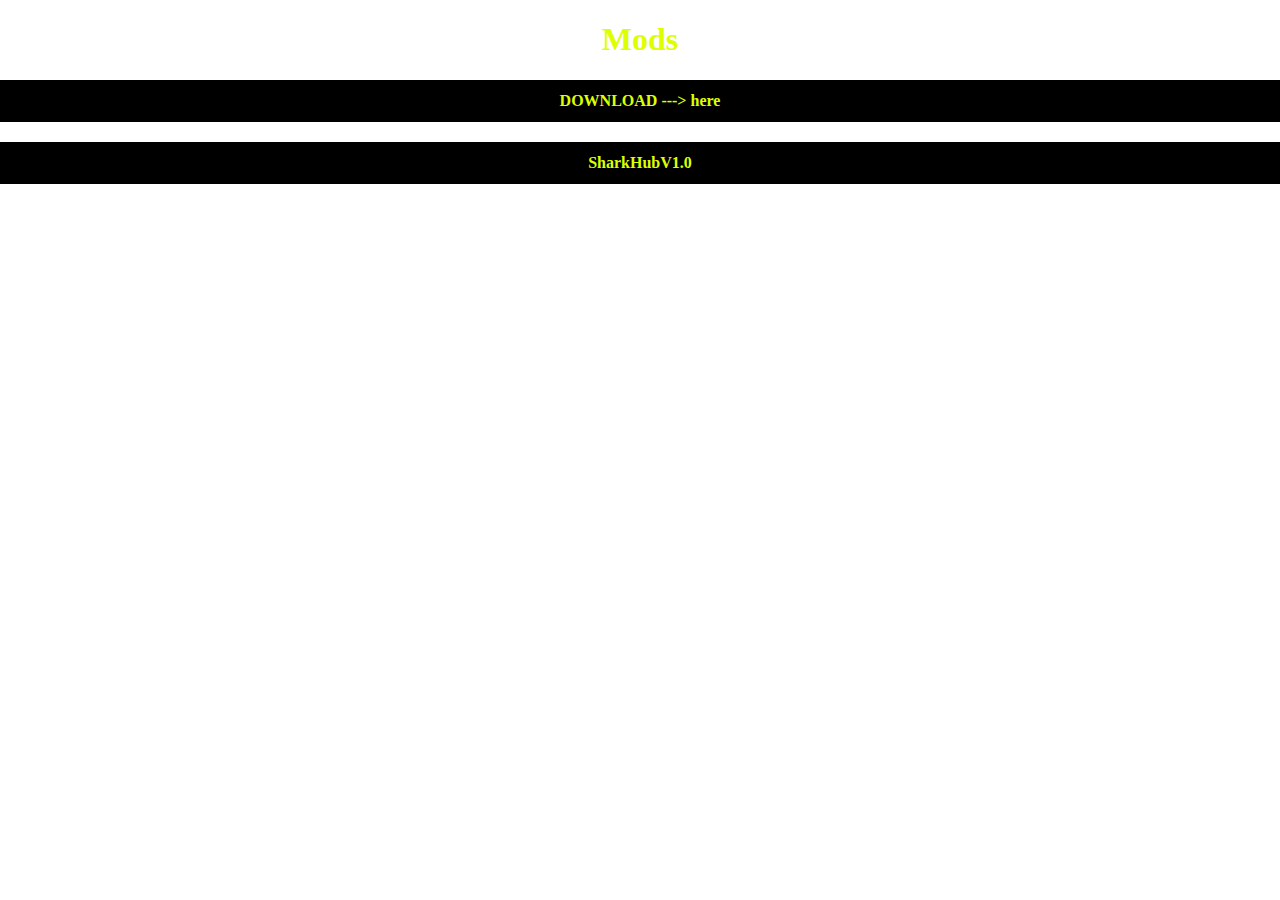
==== index.html @ 1e8fbffd "Rename Index.html to index.html" ====
<!DOCTYPE html>
<html lang="en">
<head>
    <title>w3x-mods.com</title>
<style>
body {
     text-align: center; 
     background-image: url('https://img.goodfon.com/wallpaper/big/8/bd/noch-neon-gorod-krysha-devushka.jpg');
     background-size: cover;
     background-repeat: no-repeat; 
     background-attachment: fixed;
     margin: 0;
     padding: 0;
     color: black;
}

.container {
    position: relative;
    z-index: 1;
}

.container h1 {
     color: rgb(221, 255, 0);
     font-size: 48px;
     font-weight: bold;
     text-shadow: 2px 2px 4px rgba(0, 0, 0, 0.5);
     margin: 0;
}

.download {
     background-color: black;
     border: 2px solid black;
     color: rgb(221, 255, 0);
     padding: 10px 20px;
     text-decoration: none;
     font-weight: bold;
     display: block;
     margin-top: 20px;
}

.link-text {
     background-color: black;
     padding: 10px 20px;
     color: rgb(221, 255, 0);
     text-decoration: none;
     font-weight: bold;
}
</style>
</head>
<body>
    <h1 style="color:  rgb(221, 255, 0);">Mods</h1>
    <p class="download">DOWNLOAD ---> here</p>
    <div class="container">
        <a class="download" href="https://www.mediafire.com/file/8trqhmofbnqqznk/SharkHubV1.0.lua/file">
            <span class="link-text">SharkHubV1.0</span>
        </a>
    </div>
</body>
</html>
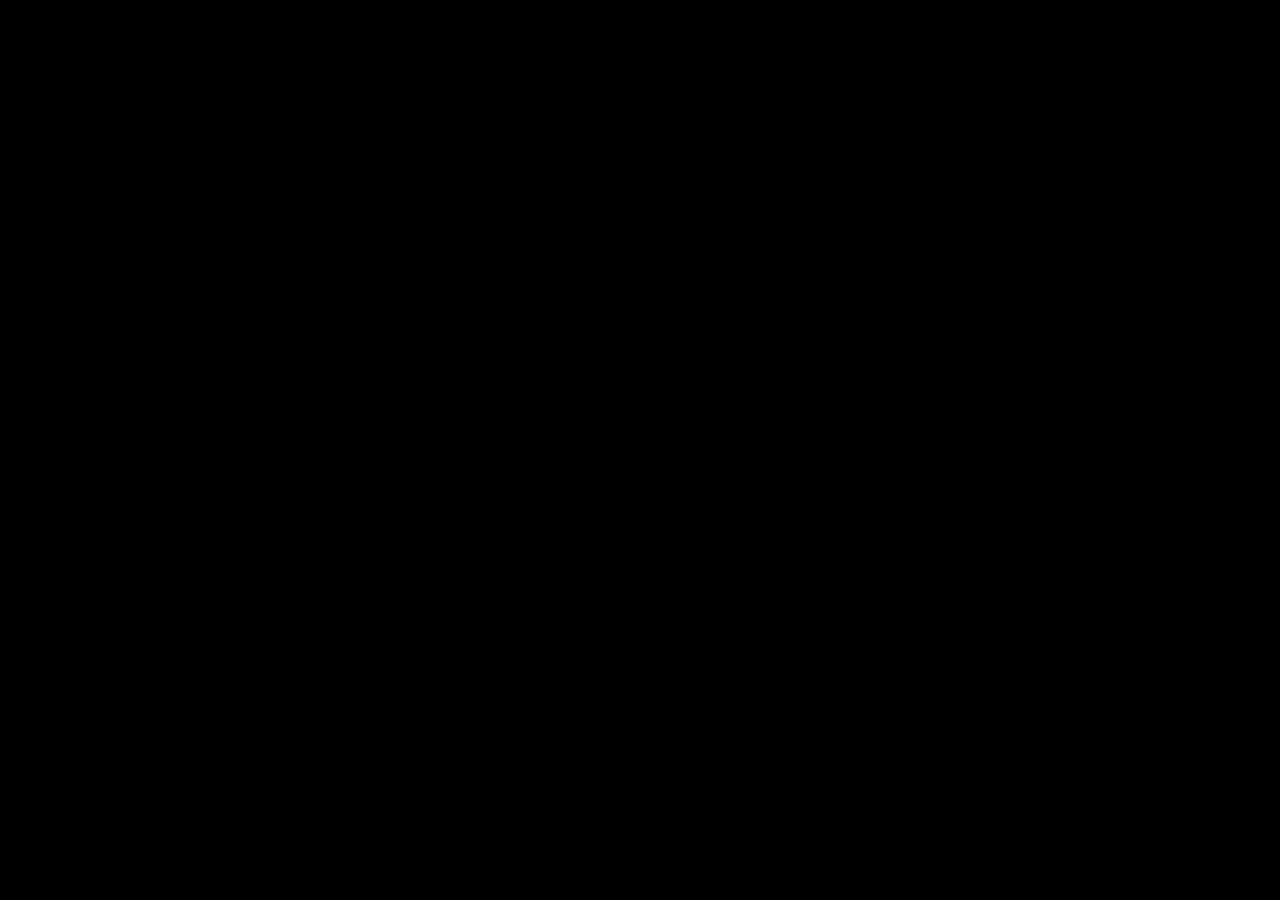
==== commit dbd87296: "Update index.html" ====
--- a/index.html
+++ b/index.html
@@ -1,59 +1,44 @@
 <!DOCTYPE html>
 <html lang="en">
 <head>
-    <title>w3x-mods.com</title>
-<style>
-body {
-     text-align: center; 
-     background-image: url('https://img.goodfon.com/wallpaper/big/8/bd/noch-neon-gorod-krysha-devushka.jpg');
-     background-size: cover;
-     background-repeat: no-repeat; 
-     background-attachment: fixed;
-     margin: 0;
-     padding: 0;
-     color: black;
-}
+    <meta charset="UTF-8">
+    <meta name="viewport" content="width=device-width, initial-scale=1.0">
+    <title>/html</title>
+    <style>
+        body {
+            background-color: black;
+            color: white;
+            text-align: center;
+            font-size: 20px;
+            line-height: 2;
+        }
 
-.container {
-    position: relative;
-    z-index: 1;
-}
-
-.container h1 {
-     color: rgb(221, 255, 0);
-     font-size: 48px;
-     font-weight: bold;
-     text-shadow: 2px 2px 4px rgba(0, 0, 0, 0.5);
-     margin: 0;
-}
-
-.download {
-     background-color: black;
-     border: 2px solid black;
-     color: rgb(221, 255, 0);
-     padding: 10px 20px;
-     text-decoration: none;
-     font-weight: bold;
-     display: block;
-     margin-top: 20px;
-}
-
-.link-text {
-     background-color: black;
-     padding: 10px 20px;
-     color: rgb(221, 255, 0);
-     text-decoration: none;
-     font-weight: bold;
-}
-</style>
+        .hidden-links {
+            display: none; 
+        }
+    </style>
 </head>
 <body>
-    <h1 style="color:  rgb(221, 255, 0);">Mods</h1>
-    <p class="download">DOWNLOAD ---> here</p>
-    <div class="container">
-        <a class="download" href="https://www.mediafire.com/file/8trqhmofbnqqznk/SharkHubV1.0.lua/file">
-            <span class="link-text">SharkHubV1.0</span>
-        </a>
+    <div class="hidden-links">
+        <a href="https://www.mediafire.com/file/khmwga463q2j1fa/form.text.txt/file">/form</a>
+        <a href="https://www.mediafire.com/file/kzhk0ssmidcs38u/mp3.text.txt/file">/mp3-datei </a>
+        <a href="#">Link 3</a>
+        <a href="#">Link 4</a>
     </div>
+
+    <script>
+        
+        document.addEventListener("keydown", function(event) {
+            if (event.key === "Shift") {
+                document.querySelector(".hidden-links").style.display = "block";
+            }
+        });
+
+        document.addEventListener("keyup", function(event) {
+            if (event.key === "Shift") {
+                document.querySelector(".hidden-links").style.display = "none";
+            }
+        });
+    </script>
 </body>
 </html>
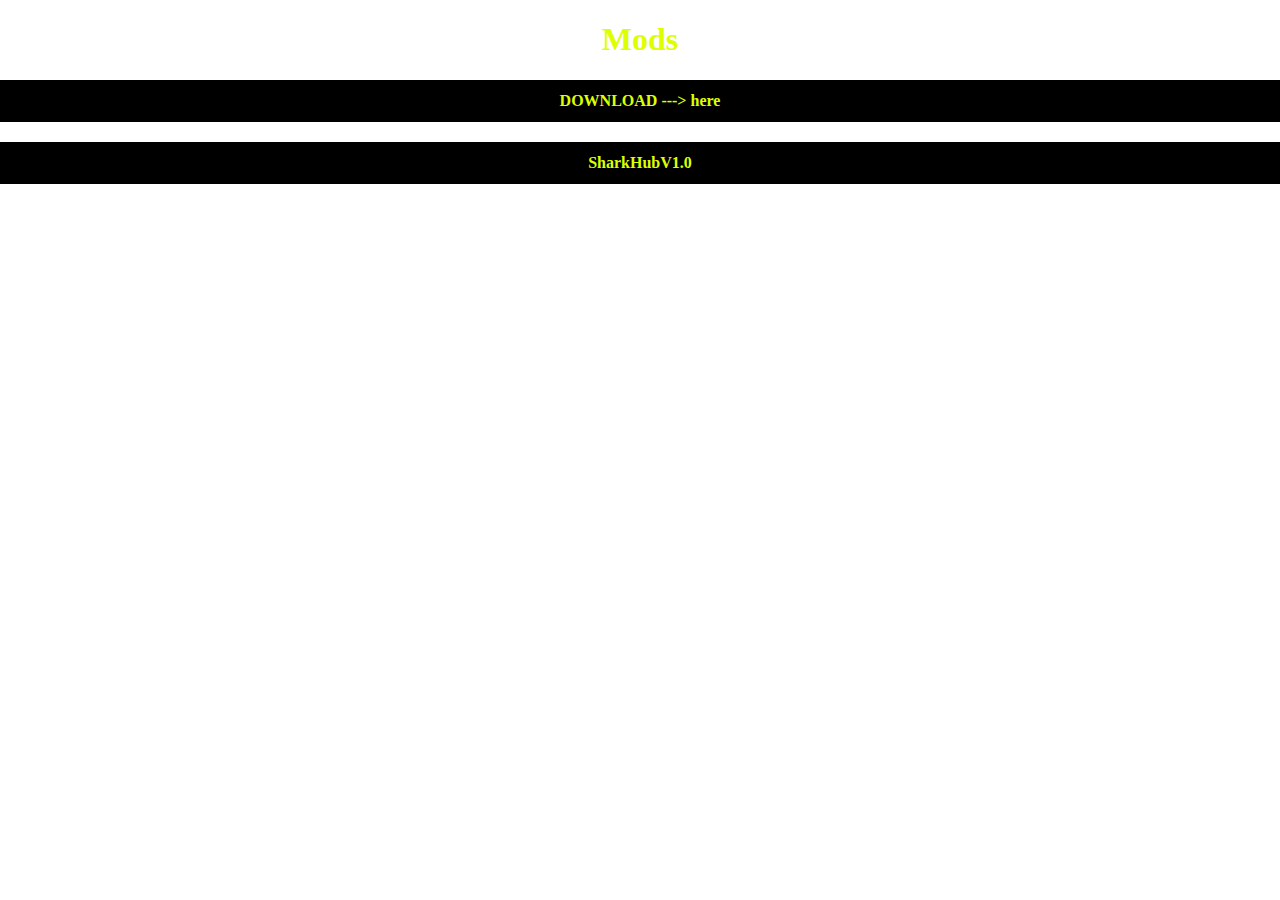
==== commit 425f7863: "Update index.html" ====
--- a/index.html
+++ b/index.html
@@ -1,44 +1,59 @@
 <!DOCTYPE html>
 <html lang="en">
 <head>
-    <meta charset="UTF-8">
-    <meta name="viewport" content="width=device-width, initial-scale=1.0">
-    <title>/html</title>
-    <style>
-        body {
-            background-color: black;
-            color: white;
-            text-align: center;
-            font-size: 20px;
-            line-height: 2;
-        }
+    <title>w3x-mods.com</title>
+<style>
+body {
+     text-align: center; 
+     background-image: url('https://img.goodfon.com/wallpaper/big/8/bd/noch-neon-gorod-krysha-devushka.jpg');
+     background-size: cover;
+     background-repeat: no-repeat; 
+     background-attachment: fixed;
+     margin: 0;
+     padding: 0;
+     color: black;
+}
 
-        .hidden-links {
-            display: none; 
-        }
-    </style>
+.container {
+    position: relative;
+    z-index: 1;
+}
+
+.container h1 {
+     color: rgb(221, 255, 0);
+     font-size: 48px;
+     font-weight: bold;
+     text-shadow: 2px 2px 4px rgba(0, 0, 0, 0.5);
+     margin: 0;
+}
+
+.download {
+     background-color: black;
+     border: 2px solid black;
+     color: rgb(221, 255, 0);
+     padding: 10px 20px;
+     text-decoration: none;
+     font-weight: bold;
+     display: block;
+     margin-top: 20px;
+}
+
+.link-text {
+     background-color: black;
+     padding: 10px 20px;
+     color: rgb(221, 255, 0);
+     text-decoration: none;
+     font-weight: bold;
+}
+</style>
 </head>
 <body>
-    <div class="hidden-links">
-        <a href="https://www.mediafire.com/file/khmwga463q2j1fa/form.text.txt/file">/form</a>
-        <a href="https://www.mediafire.com/file/kzhk0ssmidcs38u/mp3.text.txt/file">/mp3-datei </a>
-        <a href="#">Link 3</a>
-        <a href="#">Link 4</a>
+    <h1 style="color:  rgb(221, 255, 0);">Mods</h1>
+    <p class="download">DOWNLOAD ---> here</p>
+    <div class="container">
+        <a class="download" href="https://www.mediafire.com/file/8trqhmofbnqqznk/SharkHubV1.0.lua/file">
+            <span class="link-text">SharkHubV1.0</span>
+        </a>
     </div>
-
-    <script>
-        
-        document.addEventListener("keydown", function(event) {
-            if (event.key === "Shift") {
-                document.querySelector(".hidden-links").style.display = "block";
-            }
-        });
-
-        document.addEventListener("keyup", function(event) {
-            if (event.key === "Shift") {
-                document.querySelector(".hidden-links").style.display = "none";
-            }
-        });
-    </script>
 </body>
 </html>
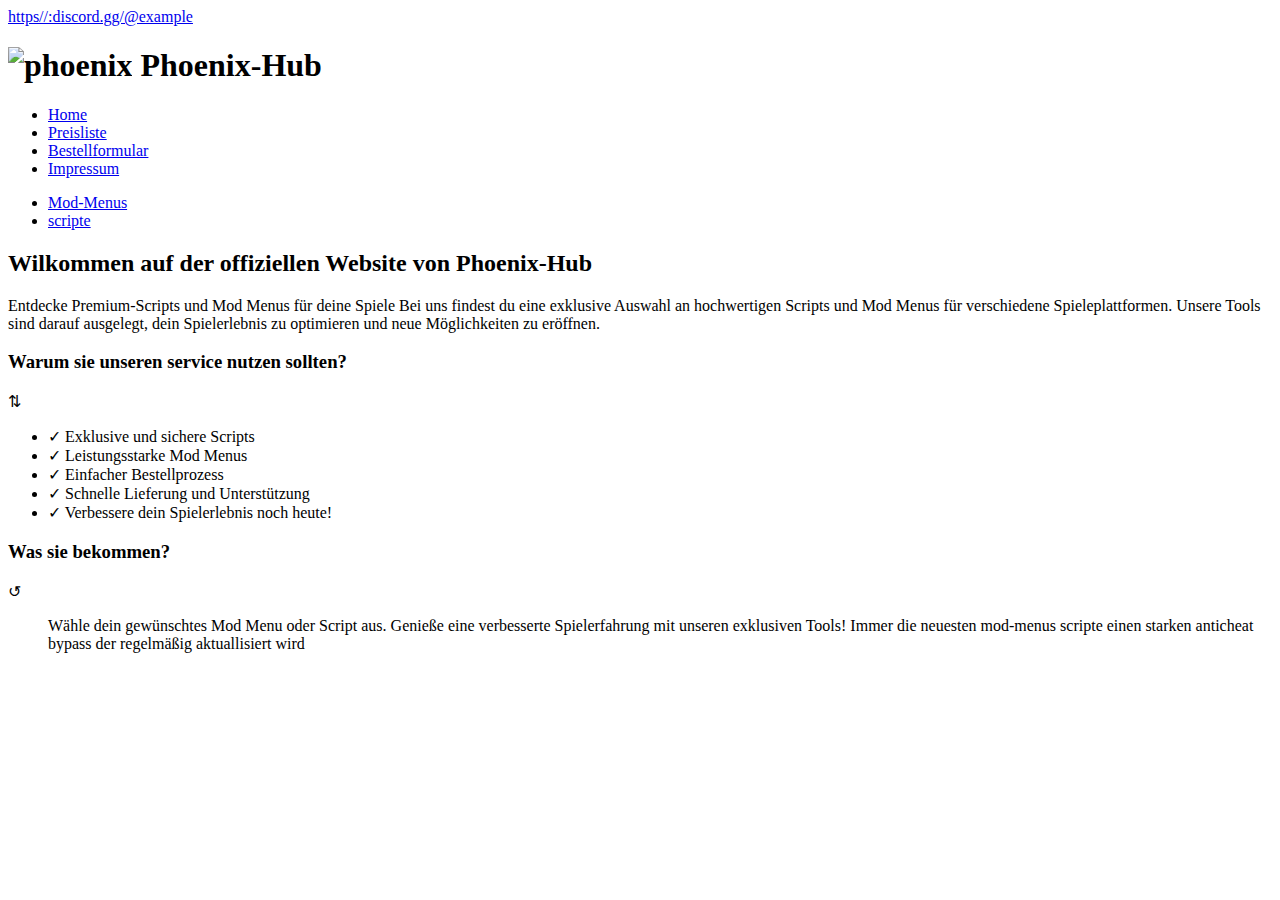
==== commit 5bfe3b0d: "Update and rename shopseite_michael-phoenixHub/index.html to index.html" ====
--- a/index.html
+++ b/index.html
@@ -1,59 +1,71 @@
-<!DOCTYPE html>
-<html lang="en">
-<head>
-    <title>w3x-mods.com</title>
-<style>
-body {
-     text-align: center; 
-     background-image: url('https://img.goodfon.com/wallpaper/big/8/bd/noch-neon-gorod-krysha-devushka.jpg');
-     background-size: cover;
-     background-repeat: no-repeat; 
-     background-attachment: fixed;
-     margin: 0;
-     padding: 0;
-     color: black;
-}
-
-.container {
-    position: relative;
-    z-index: 1;
-}
-
-.container h1 {
-     color: rgb(221, 255, 0);
-     font-size: 48px;
-     font-weight: bold;
-     text-shadow: 2px 2px 4px rgba(0, 0, 0, 0.5);
-     margin: 0;
-}
-
-.download {
-     background-color: black;
-     border: 2px solid black;
-     color: rgb(221, 255, 0);
-     padding: 10px 20px;
-     text-decoration: none;
-     font-weight: bold;
-     display: block;
-     margin-top: 20px;
-}
-
-.link-text {
-     background-color: black;
-     padding: 10px 20px;
-     color: rgb(221, 255, 0);
-     text-decoration: none;
-     font-weight: bold;
-}
-</style>
-</head>
-<body>
-    <h1 style="color:  rgb(221, 255, 0);">Mods</h1>
-    <p class="download">DOWNLOAD ---> here</p>
-    <div class="container">
-        <a class="download" href="https://www.mediafire.com/file/8trqhmofbnqqznk/SharkHubV1.0.lua/file">
-            <span class="link-text">SharkHubV1.0</span>
-        </a>
-    </div>
-</body>
-</html>
+<!DOCTYPE html>
+<html lang="en">
+
+<head>
+  <meta charset="UTF-8" />
+  <meta http-equiv="X-UA-Compatible" content="IE=edge" />
+  <meta name="viewport" content="width=device-width, initial-scale=1.0" />
+  <title>Home</title>
+  <link rel="stylesheet" href="style.css" />
+</head>
+
+<body id="main">
+  <header>
+    <a class="discord" href="discord.com">https//:discord.gg/@example</a>
+
+    <h1 class="headline">
+      <img class="phoenix"
+        src="https://static.vecteezy.com/system/resources/previews/023/618/266/non_2x/phoenix-bird-icon-clipart-free-free-png.png"
+        alt="phoenix" />
+      Phoenix-Hub
+    </h1>
+    <nav>
+      <ul>
+        <li><a href="index.html">Home</a></li>
+        <li><a href="shopseite_preisliste.html">Preisliste </a></li>
+        <li><a href="shopseite_Bestellformular.html">Bestellformular </a></li>
+        <li><a href="shopseite_Impresum.html">Impressum </a></li>
+      </ul>
+    </nav>
+  </header>
+  <main>
+    <div class="theme_ct">
+      <ul>
+        <li><a class="menu" href="shopseite_modmenus.html"> Mod-Menus</a></li>
+        <li><a class="menu" href="shopseite_scripte.html">scripte</a></li>
+      </ul>
+    </div>
+
+    <div class="content_container">
+      <h2>Wilkommen auf der offiziellen Website von Phoenix-Hub</h2>
+      <article>
+        Entdecke Premium-Scripts und Mod Menus für deine Spiele Bei uns findest du eine exklusive Auswahl an
+        hochwertigen Scripts und Mod Menus für verschiedene Spieleplattformen. Unsere Tools sind darauf ausgelegt,
+        dein Spielerlebnis zu optimieren und neue Möglichkeiten zu eröffnen.
+      </article>
+      <div class="text_container text_container1">
+        <h3>Warum sie unseren service nutzen sollten?</h3>
+        <span>⇅</span>
+        <ul class="units">
+          <li>✓ Exklusive und sichere Scripts</li>
+          <li>✓ Leistungsstarke Mod Menus</li>
+          <li>✓ Einfacher Bestellprozess</li>
+          <li>✓ Schnelle Lieferung und Unterstützung</li>
+          <li>✓ Verbessere dein Spielerlebnis noch heute!</li>
+        </ul>
+      </div>
+      <div class="text_container text_container2">
+        <h3>Was sie bekommen?</h3>
+        <span>↺</span>
+        <ul class="units">
+          <p>Wähle dein gewünschtes Mod Menu oder Script aus.
+            Genieße eine verbesserte Spielerfahrung mit unseren exklusiven Tools!
+            Immer die neuesten mod-menus scripte einen starken anticheat bypass
+            der regelmäßig aktuallisiert wird</p>
+        </ul>
+      </div>
+    </div>
+  </main>
+</body>
+
+</html>
